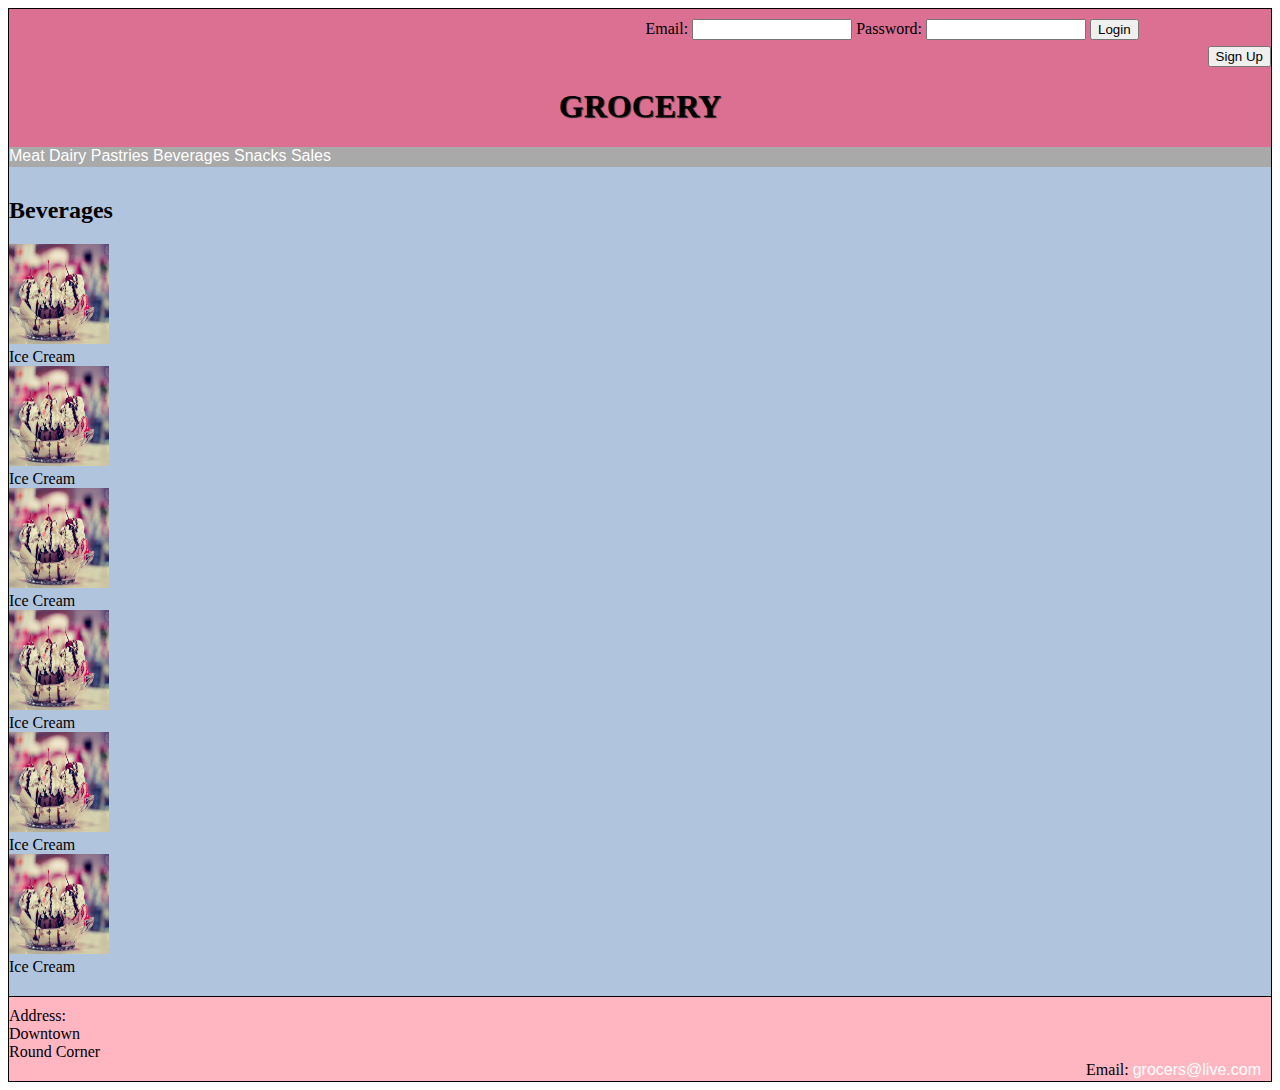
==== beverages.html @ c86ad32b "Added Html for links" ====
<html>
<head>
	<title> Grocery </title>
	<link rel="stylesheet" type="text/css" href="Styles/styles.css">
</head>

<body>
	<div id="header">
		<form name="form" id="form" method="post" action="scripts/" onsubmit="return(Validate(form))">
			<span id="bu">
				<!-- DECLARATION OF TEXTFIELD REQUIRING POLLING STATION --> 
				 <label for="email">Email:</label>
				 <input type="text" name="email" id="email" />
				 <!-- DECLARATION OF TEXTFIELD REQUIRING CANDIDATE 1  -->
				 <label for="Password">Password:</label> 
				 <input type="text" name="password" id="password" />
				
				<button type ="submit" id="login"> Login </button>
			</span>
		</form>
		<a href="p2.html">
					<button type ="sign_up" id="signup"> Sign Up </button>
				</a>
		<a href="index.html">
		 	<h1> Grocery </h1>
		</a>
		
		<div class= "navbar">
			<a href="meat.html"> Meat </a>
			<a href="dairy.html"> Dairy </a>
			<a href="pastries.html"> Pastries </a>
			<a href="beverages.html"> Beverages </a>
			<a href="snacks.html"> Snacks </a>
			<a href="sales.html"> Sales </a>
		</div>
	</div>

	<div class="notice-board">
		<h2>Beverages</h2>
		<div id = "item1">
			<a href="">
				<img src="images/33044-Ice-Cream-Sundae.jpg" width="100" height="100" alt="IceCream">
			</a>
			<span><br>Ice Cream</span>
		</div>
		<div id = "item2">
			<a href="">
				<img src="images/33044-Ice-Cream-Sundae.jpg" width="100" height="100" alt="IceCream">
			</a>
			<span><br>Ice Cream</span>
		</div>
		<div id = "item3">
			<a href="">
				<img src="images/33044-Ice-Cream-Sundae.jpg" width="100" height="100" alt="IceCream">
			</a>
			<span><br>Ice Cream</span>
		</div>
		<div id = "item4">
			<a href="">
				<img src="images/33044-Ice-Cream-Sundae.jpg" width="100" height="100" alt="IceCream">
			</a>
			<span><br>Ice Cream</span>
		</div>
		<div id = "item5">
			<a href="">
				<img src="images/33044-Ice-Cream-Sundae.jpg" width="100" height="100" alt="IceCream">
			</a>
			<span><br>Ice Cream</span>
		</div>
		<div id = "item6">
			<a href="">
				<img src="images/33044-Ice-Cream-Sundae.jpg" width="100" height="100" alt="IceCream">
			</a>
			<span><br>Ice Cream</span>
		</div>
	</div>
</body>
<footer>
	<section id="address">
		<span>Address:</span><br>
		Downtown<br>Round Corner
		<div id="contact">
			Email:
			<a href="">
				<span>grocers@live.com</span>
			</a>
		</div>
		
	</section>
</footer>
	
</html>
---- Styles/styles.css ----
#header{
	height: 150px;
	width: 100%;
	text-align: right;
	position: relative;
	background-color: palevioletred;
	padding-bottom: 8px;
	padding-left: -10px;
	padding-top: -30px;
}
a{
	text-decoration: none;
  	font-family: 'Oxygen', sans-serif;
	color: white;
}
h1{
	text-align: center;
	padding-bottom: -20px;
	font-family: 'Lora', serif;
	text-transform: uppercase;
	color: black;
	font-weight: bold;
	text-shadow: 1px 1px 1px #222;
}
form{
	padding-top: 10px;
	padding-bottom: -20px;
	padding-left: 120px;
	width: 80%;
}
#email,#password{
	width: 160px;
}
#signup{
	margin-top: -10px;
}
#pic{
	position: relative;
}
#contact{
	padding-right: 10px;
	position: relative;
	text-align: right;
	padding-bottom: 2px;
	color: black;
}
.navbar{
	background-color: darkgray;
	text-align: left;
	position: relative;
	height: 40px;
	width: 100%;
	padding-bottom: -30px;
}
body{
	background-color: white;
	border: 1px solid black ;
}
.notice-board{
	padding-top: 10px;
	padding-bottom: 20px;
	position: relative;
	background-color: lightsteelblue;
	margin: auto;
}
#address{
	padding-top: 10px;
}
footer{
	border-top: 1px solid black;
	background-color: lightpink;
}
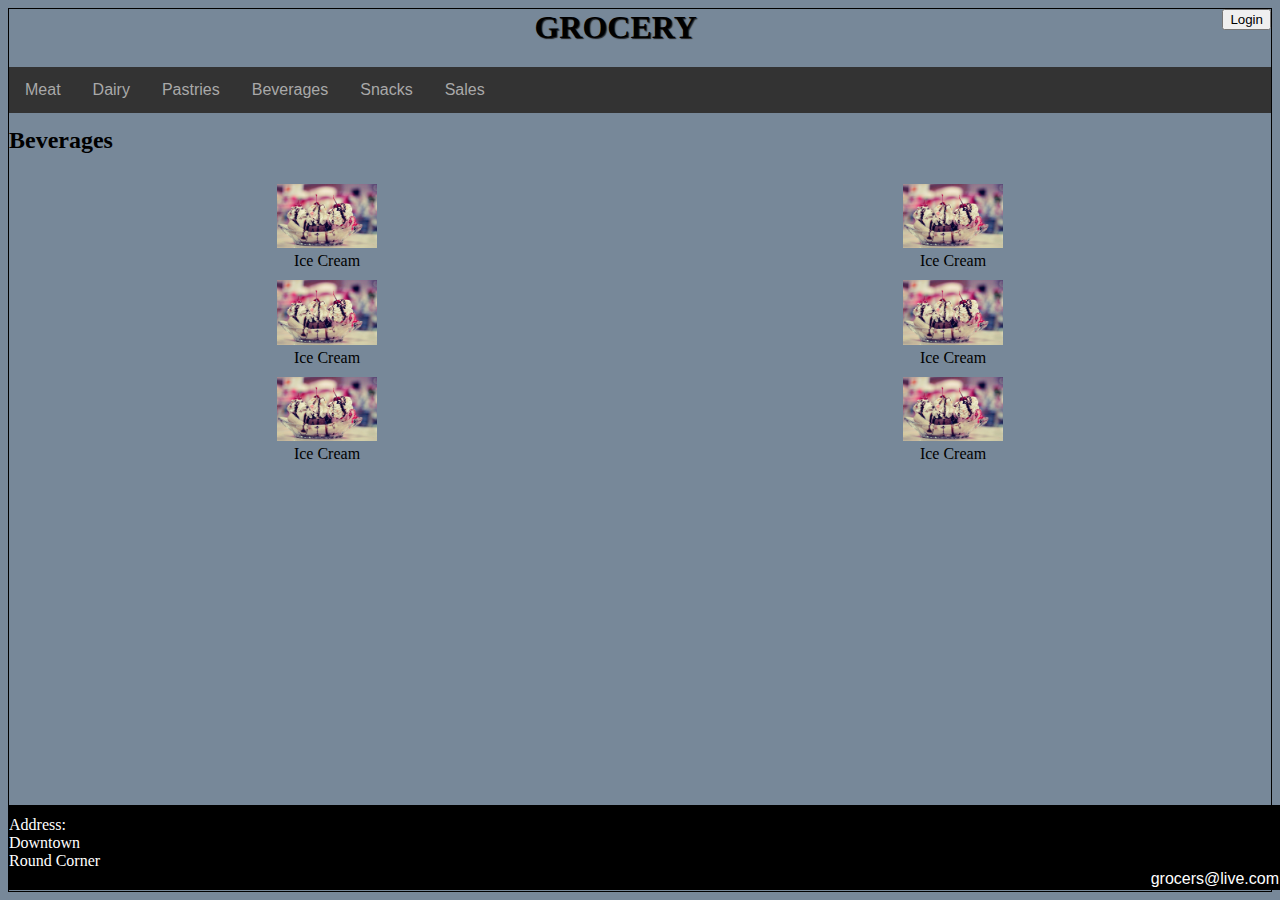
==== commit 1e405d84: "new CSS and validation on PHP and Js" ====
--- a/beverages.html
+++ b/beverages.html
@@ -6,20 +6,8 @@
 
 <body>
 	<div id="header">
-		<form name="form" id="form" method="post" action="scripts/" onsubmit="return(Validate(form))">
-			<span id="bu">
-				<!-- DECLARATION OF TEXTFIELD REQUIRING POLLING STATION --> 
-				 <label for="email">Email:</label>
-				 <input type="text" name="email" id="email" />
-				 <!-- DECLARATION OF TEXTFIELD REQUIRING CANDIDATE 1  -->
-				 <label for="Password">Password:</label> 
-				 <input type="text" name="password" id="password" />
-				
-				<button type ="submit" id="login"> Login </button>
-			</span>
-		</form>
-		<a href="p2.html">
-					<button type ="sign_up" id="signup"> Sign Up </button>
+		<a href="login.html">
+					<button type ="sign_up" id="signup"> Login </button>
 				</a>
 		<a href="index.html">
 		 	<h1> Grocery </h1>
@@ -37,56 +25,57 @@
 
 	<div class="notice-board">
 		<h2>Beverages</h2>
-		<div id = "item1">
-			<a href="">
-				<img src="images/33044-Ice-Cream-Sundae.jpg" width="100" height="100" alt="IceCream">
-			</a>
-			<span><br>Ice Cream</span>
-		</div>
-		<div id = "item2">
-			<a href="">
-				<img src="images/33044-Ice-Cream-Sundae.jpg" width="100" height="100" alt="IceCream">
-			</a>
-			<span><br>Ice Cream</span>
-		</div>
-		<div id = "item3">
-			<a href="">
-				<img src="images/33044-Ice-Cream-Sundae.jpg" width="100" height="100" alt="IceCream">
-			</a>
-			<span><br>Ice Cream</span>
-		</div>
-		<div id = "item4">
-			<a href="">
-				<img src="images/33044-Ice-Cream-Sundae.jpg" width="100" height="100" alt="IceCream">
-			</a>
-			<span><br>Ice Cream</span>
-		</div>
-		<div id = "item5">
-			<a href="">
-				<img src="images/33044-Ice-Cream-Sundae.jpg" width="100" height="100" alt="IceCream">
-			</a>
-			<span><br>Ice Cream</span>
-		</div>
-		<div id = "item6">
-			<a href="">
-				<img src="images/33044-Ice-Cream-Sundae.jpg" width="100" height="100" alt="IceCream">
-			</a>
-			<span><br>Ice Cream</span>
+	<div class="grid-container">
+			<div id = "item1">
+				<a href="">
+					<img src="images/33044-Ice-Cream-Sundae.jpg" width="100" height="100" alt="IceCream">
+				</a>
+				<span><br>Ice Cream</span>
+			</div>
+			<div id = "item2">
+				<a href="">
+					<img src="images/33044-Ice-Cream-Sundae.jpg" width="100" height="100" alt="IceCream">
+				</a>
+				<span><br>Ice Cream</span>
+			</div>
+			<div id = "item3">
+				<a href="">
+					<img src="images/33044-Ice-Cream-Sundae.jpg" width="100" height="100" alt="IceCream">
+				</a>
+				<span><br>Ice Cream</span>
+			</div>
+			<div id = "item4">
+				<a href="">
+					<img src="images/33044-Ice-Cream-Sundae.jpg" width="100" height="100" alt="IceCream">
+				</a>
+				<span><br>Ice Cream</span>
+			</div>
+			<div id = "item5">
+				<a href="">
+					<img src="images/33044-Ice-Cream-Sundae.jpg" width="100" height="100" alt="IceCream">
+				</a>
+				<span><br>Ice Cream</span>
+			</div>
+			<div id = "item6">
+				<a href="">
+					<img src="images/33044-Ice-Cream-Sundae.jpg" width="100" height="100" alt="IceCream">
+				</a>
+				<span><br>Ice Cream</span>
+			</div>
 		</div>
 	</div>
+	<div class="address">
+		<section id="address">
+			<span>Address:</span><br>
+			Downtown<br>Round Corner
+			<div id="contact">
+				Email:
+				<a href="">
+					<span>grocers@live.com</span>
+				</a>
+			</div>
+		</section>
+	</div>	
 </body>
-<footer>
-	<section id="address">
-		<span>Address:</span><br>
-		Downtown<br>Round Corner
-		<div id="contact">
-			Email:
-			<a href="">
-				<span>grocers@live.com</span>
-			</a>
-		</div>
-		
-	</section>
-</footer>
-	
+
 </html>--- a/Styles/styles.css
+++ b/Styles/styles.css
@@ -3,7 +3,6 @@
 	width: 100%;
 	text-align: right;
 	position: relative;
-	background-color: palevioletred;
 	padding-bottom: 8px;
 	padding-left: -10px;
 	padding-top: -30px;
@@ -22,20 +21,22 @@
 	font-weight: bold;
 	text-shadow: 1px 1px 1px #222;
 }
-form{
-	padding-top: 10px;
-	padding-bottom: -20px;
-	padding-left: 120px;
-	width: 80%;
+#signup{
+	float: right;
 }
-#email,#password{
-	width: 160px;
+img{
+	max-width: auto;
+	height: auto;
 }
-#signup{
-	margin-top: -10px;
+.grid-container {
+  display: grid;
+  grid-template-columns: auto auto;
+  grid-gap: 10px;
+  padding: 10px;
 }
-#pic{
-	position: relative;
+
+.grid-container > div {
+  text-align: center;
 }
 #contact{
 	padding-right: 10px;
@@ -45,28 +46,65 @@
 	color: black;
 }
 .navbar{
-	background-color: darkgray;
-	text-align: left;
-	position: relative;
-	height: 40px;
-	width: 100%;
-	padding-bottom: -30px;
+	background-color: #333;
+	overflow: hidden;
 }
+.navbar a{
+	float: left;
+	display: block;
+	color: darkgray;
+	text-align: center;
+	padding:  14px 16px;
+}
+.navbar a:hover{
+	background-color: #ddd;
+	color: black;
+}
+ .navbar a.active {
+ 	background-color: #04AA6D;
+ 	color: white;
+ }
+ .navbar .icon{
+ 	display: none;
+ }
 body{
-	background-color: white;
+	background-color: lightslategray;
 	border: 1px solid black ;
 }
 .notice-board{
-	padding-top: 10px;
-	padding-bottom: 20px;
-	position: relative;
-	background-color: lightsteelblue;
-	margin: auto;
+	margin-top: -60px;
+	padding-bottom: 100px;
 }
 #address{
 	padding-top: 10px;
+	color: white;
 }
-footer{
+.address{
 	border-top: 1px solid black;
-	background-color: lightpink;
+	background-color: black;
+	position: fixed;
+	bottom: 10px;
+	width: 100%;
+	margin-right: 20px;
 }
+@media screen and (max-width: 600px) {
+  .navbar a:not(:first-child) {display: none;}
+  .navbar a.icon {
+    float: right;
+    display: block;
+  }
+}
+
+/* The "responsive" class is added to the navbar with JavaScript when the user clicks on the icon. This class makes the navbar look good on small screens (display the links vertically instead of horizontally) */
+@media screen and (max-width: 600px) {
+  .navbar.responsive {position: relative;}
+  .navbar.responsive a.icon {
+    position: absolute;
+    right: 0;
+    top: 0;
+  }
+  .navbar.responsive a {
+    float: none;
+    display: block;
+    text-align: left;
+  }}
